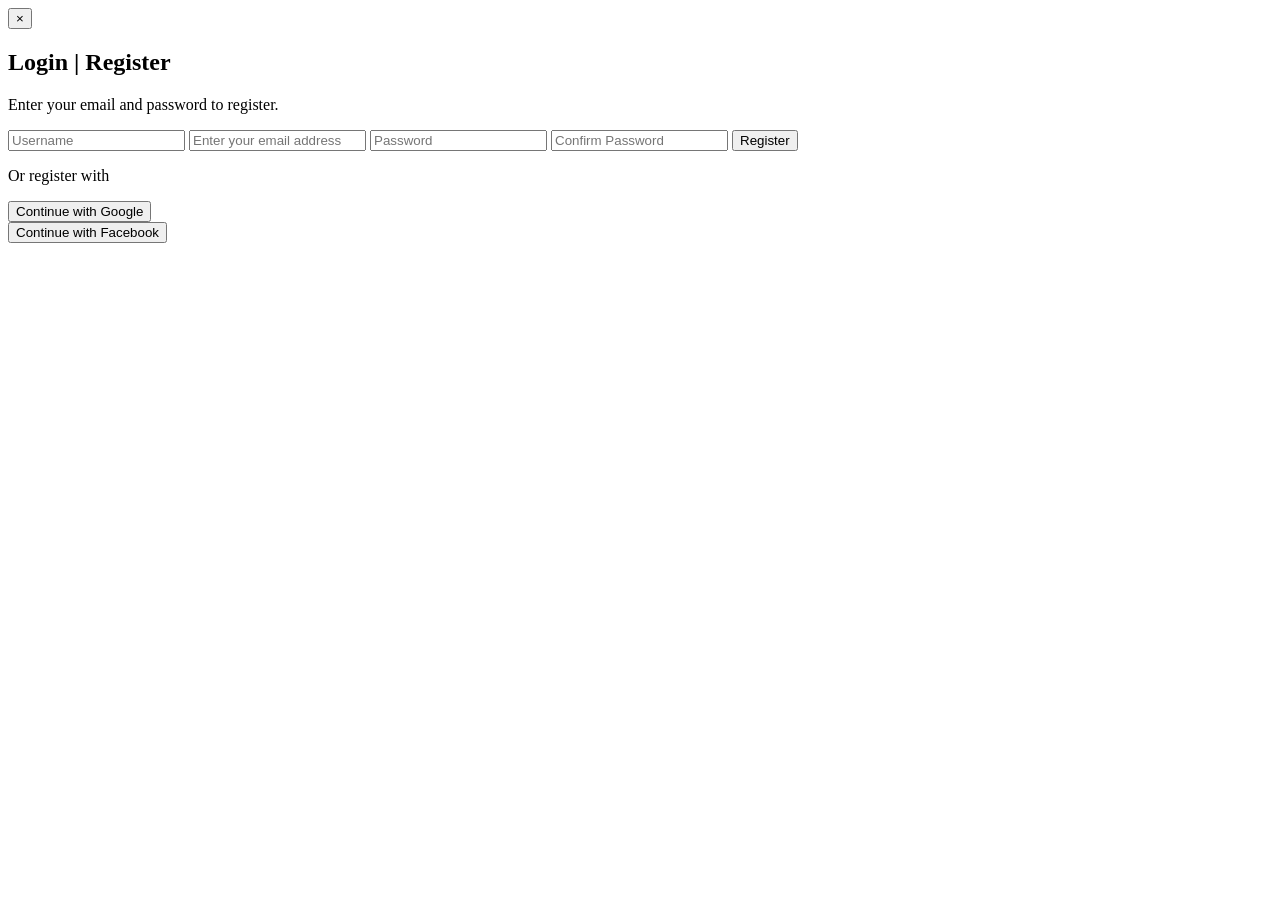
==== Lesson 3/index.html @ ee86a89b "Lesson 3" ====
<!DOCTYPE html>
<html lang="en">
<head>
    <meta charset="UTF-8">
    <meta name="viewport" content="width=device-width, initial-scale=1.0">
    <title>form Registration</title>
</head>
<body>
    <main>
         <button type="button">×</button>
    
         <h2>Login | Register</h2>
        
         <p>Enter your email and password to register.</p>
        
         <input placeholder="Username" tupe="text">

         <input placeholder="Enter your email address" type="email">
        
         <input placeholder="Password" type="password">
        
         <input placeholder="Confirm Password" type="password">

         <button type="submit">Register</button>
    
         <p>Or register with</p>
        
         <form action="https://aboutme.google.com">
            <button type="submit">Continue with Google</button>
         </form>

         <form action="https://www.facebook.com">
            <button type="submit">Continue with Facebook</button>
         </form>
    </main>
</body>
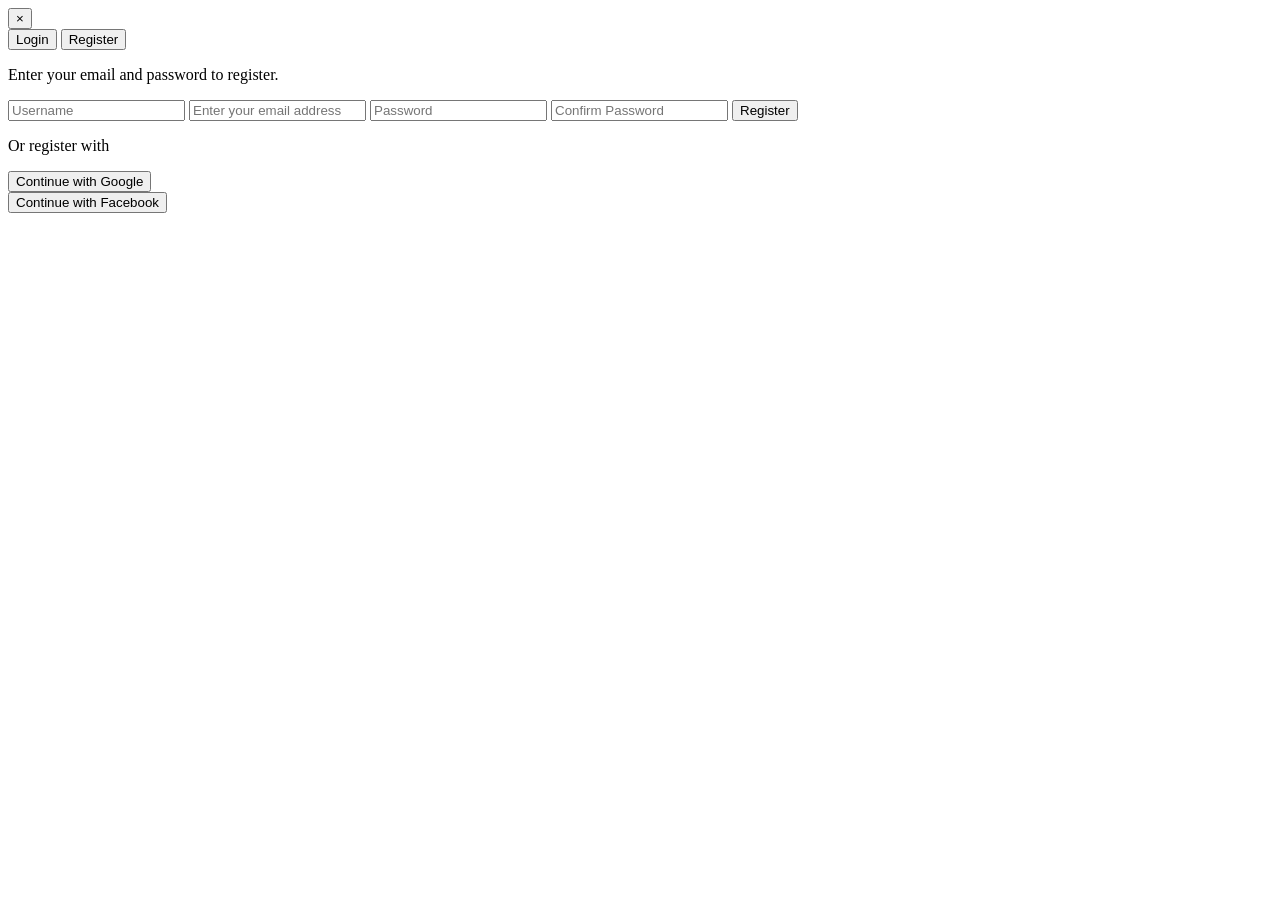
==== commit 2e54e321: "Form" ====
--- a/Lesson 3/index.html
+++ b/Lesson 3/index.html
@@ -7,22 +7,27 @@
 </head>
 <body>
     <main>
-         <button type="button">×</button>
-    
-         <h2>Login | Register</h2>
-        
+         <button type="close">×</button>
+
+         <div>
+            <button  tyre="button">Login</button>
+            <button  tyre="button">Register</button>
+         </div>
+
          <p>Enter your email and password to register.</p>
-        
-         <input placeholder="Username" tupe="text">
 
-         <input placeholder="Enter your email address" type="email">
-        
-         <input placeholder="Password" type="password">
-        
-         <input placeholder="Confirm Password" type="password">
+         <form>
+            <input placeholder="Username" tupe="text">
 
-         <button type="submit">Register</button>
-    
+            <input placeholder="Enter your email address" type="email">
+         
+            <input placeholder="Password" type="password">
+         
+            <input placeholder="Confirm Password" type="password">
+             
+            <button type="submit">Register</button>
+        </form>
+
          <p>Or register with</p>
         
          <form action="https://aboutme.google.com">
@@ -33,4 +38,5 @@
             <button type="submit">Continue with Facebook</button>
          </form>
     </main>
-</body>+</body>
+
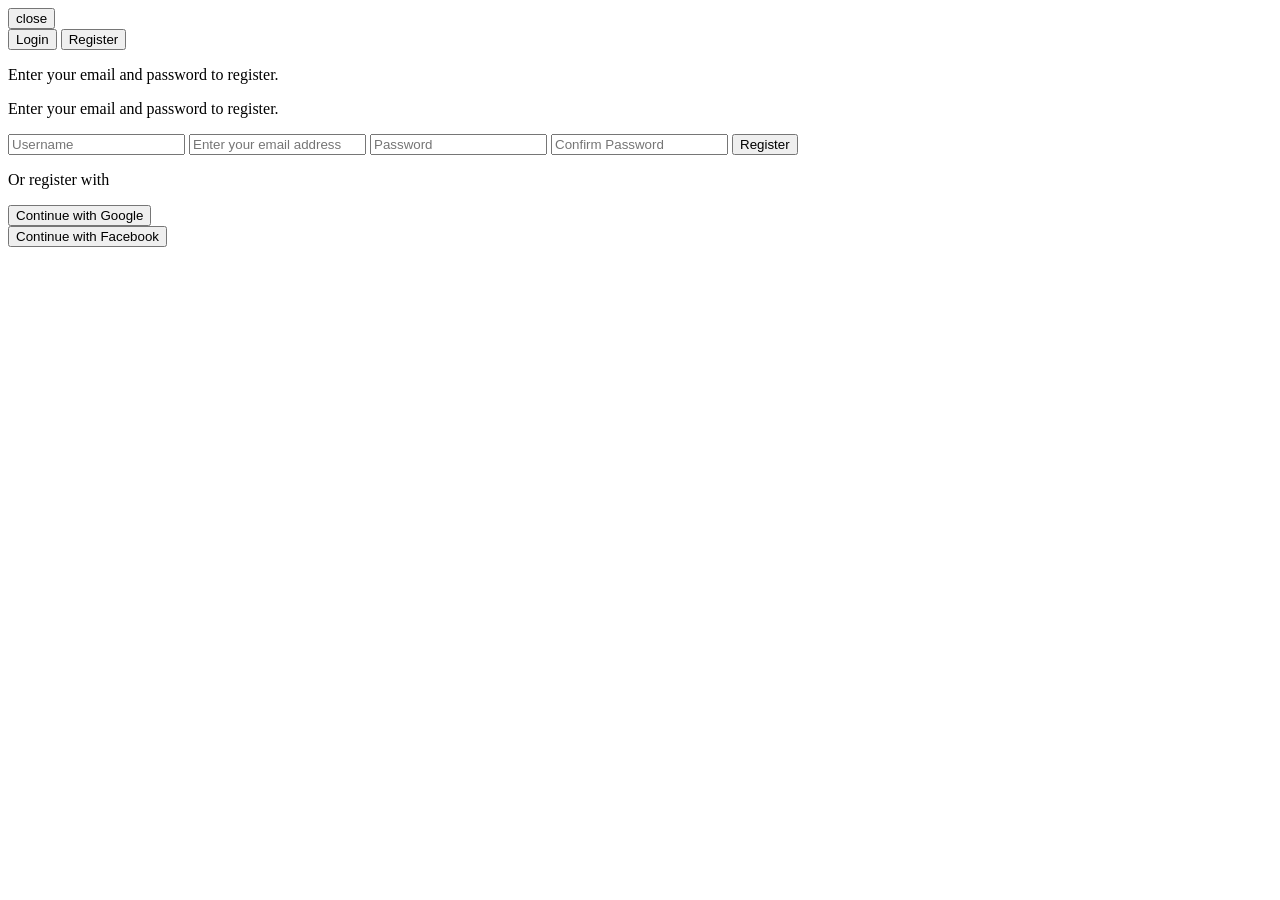
==== commit d0315bf0: "button" ====
--- a/Lesson 3/index.html
+++ b/Lesson 3/index.html
@@ -7,7 +7,7 @@
 </head>
 <body>
     <main>
-         <button type="close">×</button>
+         <button type="button">close</button>
 
          <div>
             <button  tyre="button">Login</button>
@@ -15,7 +15,7 @@
          </div>
 
          <p>Enter your email and password to register.</p>
-
+         <p>Enter your email and password to register.</p>
          <form>
             <input placeholder="Username" tupe="text">
 
